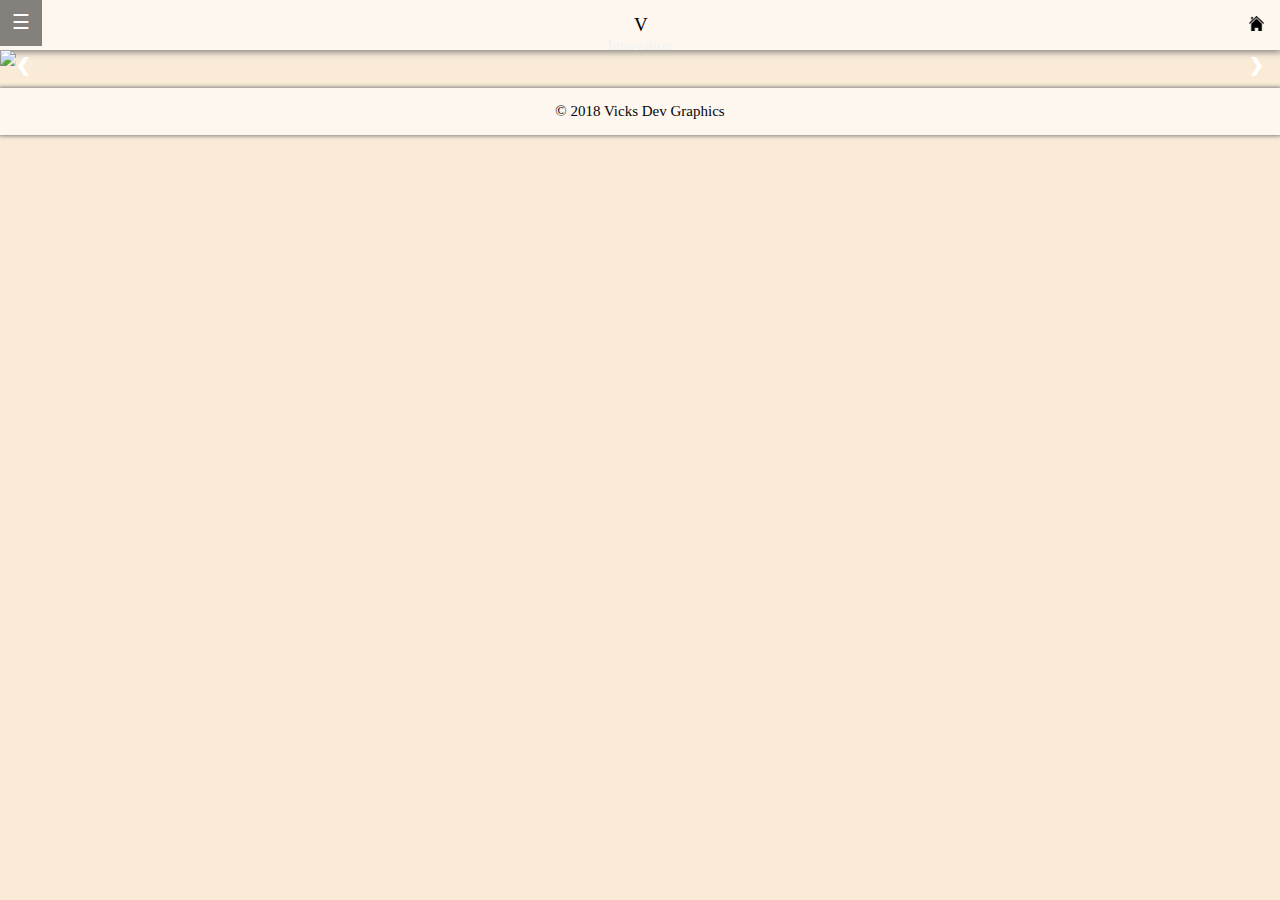
==== Graphics/index.html @ 1002dcd9 "Change" ====
<!doctype html>
<html>
	<link rel="stylesheet" href="../Graphics/Graphics.css">
	<link rel="stylesheet" type="text/css" href="http://fonts.googleapis.com/css?family=Open+Sans|Open+Sans:b|Droid+Sans">

<title>
	Vicks Dev - Graphics Design
</title>

<header>
	<ul>
		<li><a style="font-size:20px;cursor:pointer;display:block;padding:10px 12px 11.7px 12px;" onclick="openNav()">&#9776;</a></li>
		<li style="float:left; position:relative; right:-45%;"><a href="#" style="font-family:Times New Roman;font-size: 19px;">V</a></li>
		<li style="float:right;"><a href="../index.html" style="font-family:Open Sans;"><img src="home2.png" width="15px" height="15px"></a></li>
		
	</ul>
</header>

<div id="mySidenav" class="sidenav">
  <a href="javascript:void(0)" class="closebtn" onclick="closeNav()">&times;</a>
  <a href="#">About</a>
  <a href="#">Services</a>
  <a href="../Graphics/Projects/projects.html">Projects</a>
  <a href="#">Contact</a>
</div>

<script>
/* Sets the width of the side navigation to 250px and the left margin of the page content to 250px */
function openNav() {
    document.getElementById("mySidenav").style.width = "180px";
    document.getElementById("main").style.marginLeft = "180px";
}

/* Sets the width of the side navigation to 0 and the left margin of the page content to 0 */
function closeNav() {
    document.getElementById("mySidenav").style.width = "0";
    document.getElementById("main").style.marginLeft = "0";
}
</script>

<body id="main">
<!--- Image slider ---> 

<div class="slideshow-container">

  <!-- Full-width images with number and caption text -->
  <div class="mySlides fade">
    <div class="numbertext">1 / 3</div>
    <img src="./Images/Design2.png" style="width:100%;">
    <div class="text">Innovation</div>
  </div>

  <div class="mySlides fade">
    <div class="numbertext">2 / 3</div>
    <img src="./Images/Elegance.jpg" style="width:100%">
    <div class="text">Caption Two</div>
  </div>

  <div class="mySlides fade">
    <div class="numbertext">3 / 3</div>
    <img src="./Images/Innovation.jpg" style="width:100%">
    <div class="text">Caption Three</div>
  </div>

  <!-- Next and previous buttons -->
  <a class="prev" onclick="plusSlides(-1)">&#10094;</a>
  <a class="next" onclick="plusSlides(1)">&#10095;</a>
</div>
<br>

<script> var slideIndex = 1;
showSlides(slideIndex);

// Next/previous controls
function plusSlides(n) {
  showSlides(slideIndex += n);
}

// Thumbnail image controls
function currentSlide(n) {
  showSlides(slideIndex = n);
}

function showSlides(n) {
  var i;
  var slides = document.getElementsByClassName("mySlides");
  var dots = document.getElementsByClassName("dot");
  if (n > slides.length) {slideIndex = 1} 
  if (n < 1) {slideIndex = slides.length}
  for (i = 0; i < slides.length; i++) {
      slides[i].style.display = "none"; 
  }
  for (i = 0; i < dots.length; i++) {
      dots[i].className = dots[i].className.replace(" active", "");
  }
  slides[slideIndex-1].style.display = "block"; 
  dots[slideIndex-1].className += " active";
}</script>


</body>

<footer>
	 &#169; 2018 Vicks Dev Graphics
</footer>

</html>
---- Graphics/Graphics.css ----
html {
	background-color: antiquewhite;
	margin: 0px;
    padding: 0px;
	height: 100%;
}

/*  background-image: url(image.jpg);
	background-repeat: no-repeat;
	background-position: center center;
	background-size:cover; */

body {
	margin: 0px;
    padding: 0px;
	height: 100%;
	width: 100%;
}

header {
	margin:0px; 
	padding: 0px;
}

footer {
    left: 0;
    bottom: 0;
    width: 100%;
    overflow:hidden;
	color:#060606;
	text-align: center; 
	font-family:Helvetica Neue;
	font-size:15px;
	padding: 15px 0;
	position:relative;
	background-color: rgba(255,255,255,0.62);
	box-shadow: 0 0 4px 1px #808080;
}

ul {
	display:block;
	list-style-type: none;
	overflow: hidden;
	background-color: rgba(255,255,255,0.62);
	margin:0px; 
	padding: 0px;
	box-shadow: 0 0 7px 2px #808080;
}

li {
	float: left;
}

li a {
	display: block;
	color: black;
	text-align: center;
	padding: 14px 16px;
	text-decoration: none;
	vertical-align: middle;
}

li a:hover {
	background-color:rgba(0,0,0,0.48);
	color:white;
}

.sidenav {
    height:100%;
    width: 0;
    position: fixed;
    z-index: 1;
    top: 0;
    left: 0;
    background-color: #111;
    overflow-x: hidden;
    transition: 0.5s;
    padding-top: 60px;
}

.sidenav a {
    padding: 8px 8px 20px 32px;
    text-decoration: none;
	font-family: Helvetica Neue;
    font-size: 25px;
    color: white;
    display: block;
    transition: 0.3s;
}

.sidenav a:hover {
    color: #B4B0B0;
}

.sidenav .closebtn {
    position: absolute;
    top: 0;
    right: 25px;
    font-size: 36px;
    margin-left: 50px;
}

#main {
    transition: margin-left .5s;
	margin:0px;
	padding:0px;
	margin-top: 0px;
}

@media screen and (max-height: 450px) {
  .sidenav {padding-top: 15px;}
  .sidenav a {font-size: 18px;}
}

.h1 {
	color: white;
	text-align: left;
	font-size: 70px;
	font-family:Helvetica Neue;
	vertical-align:top;
}

.h2 {
	font-family: Helvetica Neue;
	font-size: 20px;
	color:whitesmoke;
	text-align: right;
	padding: 20 0 40 0;
	
}

.container1 {
	display:block;
	height:100%;
	width:80%;
	margin: auto;
	vertical-align: middle;
	
}

.projectpic {
	color:white;
	border: 2px solid white;
	border-width:3px;
	width: 100%;
	height: 100%;
	
}

* {box-sizing:border-box}

/* Slideshow container */
.slideshow-container {
  width:100%;
  position: relative;
  margin: auto;
}

/* Hide the images by default */
.mySlides {
    display: none;
}

/* Next & previous buttons */
.prev, .next {
  cursor: pointer;
  position: absolute;
  top: 50%;
  width: auto;
  margin-top: -22px;
  padding: 16px;
  color: white;
  font-weight: bold;
  font-size: 18px;
  transition: 0.6s ease;
  border-radius: 0 3px 3px 0;
}

/* Position the "next button" to the right */
.next {
  right: 0;
  border-radius: 3px 0 0 3px;
}

/* On hover, add a black background color with a little bit see-through */
.prev:hover, .next:hover {
  background-color: rgba(0,0,0,0.8);
}

/* Caption text */
.text {
  color: #f2f2f2;
  font-size: 15px;
  padding: 8px 12px;
  position: absolute;
  bottom: 8px;
  width: 100%;
  text-align: center;
}

/* Number text (1/3 etc) */
.numbertext {
  color: #f2f2f2;
  font-size: 12px;
  padding: 8px 12px;
  position: absolute;
  top: 0;
}

/* The dots/bullets/indicators */
.dot {
  	cursor: pointer;
  	height: 10px;
  	width: 10px;
  	margin: 0 2px;
  	background-color: white;
  	border-radius: 50%;
	border-color: aliceblue;
  	display: inline-block;
  	transition: background-color 0.6s ease;
}

.active, .dot:hover {
  background-color: #717171;
}

/* Fading animation */
.fade {
  -webkit-animation-name: fade;
  -webkit-animation-duration: 1.5s;
  animation-name: fade;
  animation-duration: 1.5s;
}

@-webkit-keyframes fade {
  from {opacity: .4} 
  to {opacity: 1}
}

@keyframes fade {
  from {opacity: .4} 
  to {opacity: 1}
}
/* CSS Document */
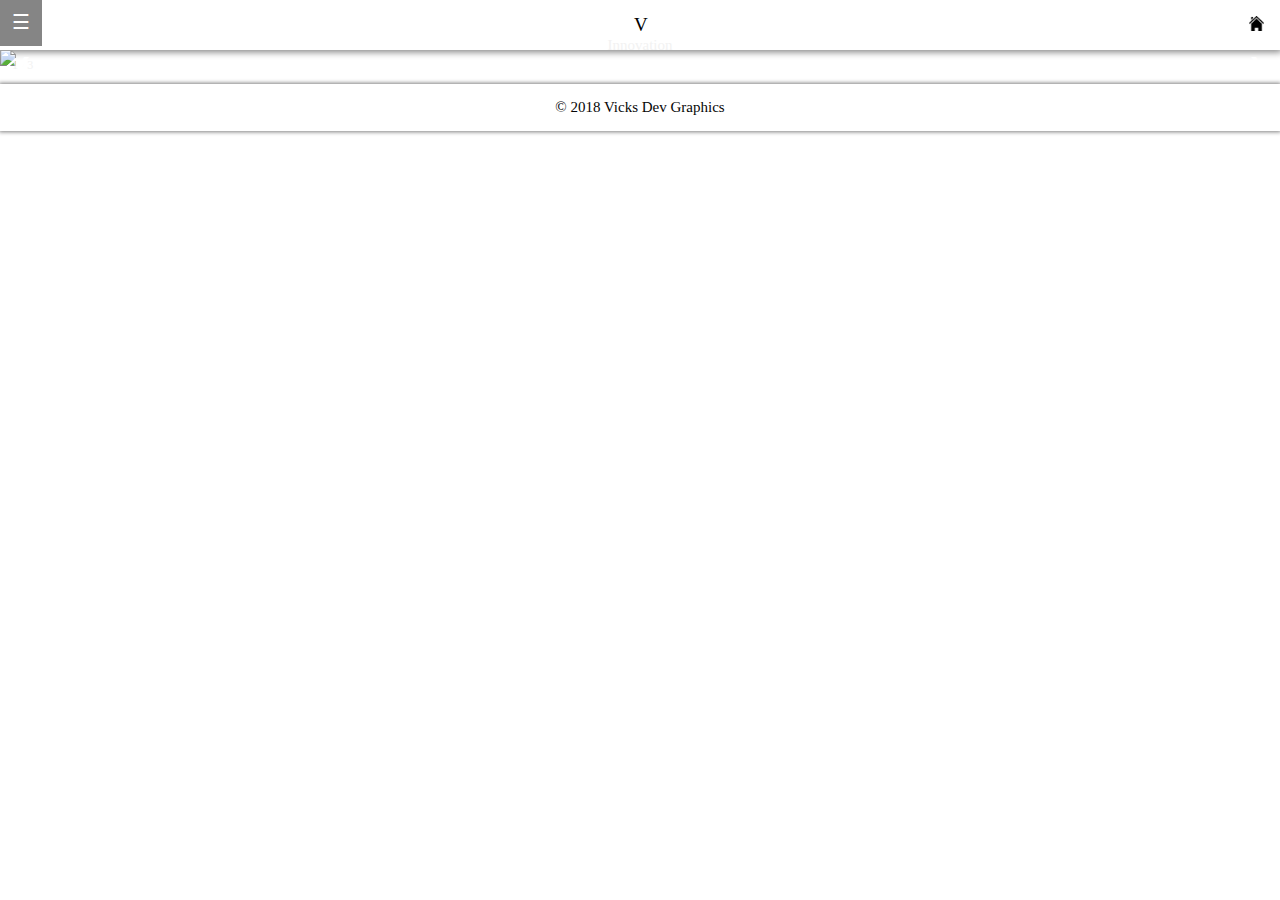
==== commit 24eaadfe: "Change" ====
--- a/Graphics/index.html
+++ b/Graphics/index.html
@@ -9,9 +9,9 @@
 
 <header>
 	<ul>
-		<li><a style="font-size:20px;cursor:pointer;display:block;padding:10px 12px 11.7px 12px;" onclick="openNav()">&#9776;</a></li>
-		<li style="float:left; position:relative; right:-45%;"><a href="#" style="font-family:Times New Roman;font-size: 19px;">V</a></li>
-		<li style="float:right;"><a href="../index.html" style="font-family:Open Sans;"><img src="home2.png" width="15px" height="15px"></a></li>
+		<li class="fade"><a style="font-size:20px;cursor:pointer;display:block;padding:10px 12px 11.7px 12px;" onclick="openNav()">&#9776;</a></li>
+		<li style="float:left; position:relative; right:-45%;" class="fade"><a href="#" style="font-family:Times New Roman;font-size: 19px;">V</a></li>
+		<li style="float:right;" class="fade"><a href="../index.html" style="font-family:Open Sans;"><img src="home2.png" width="15px" height="15px"></a></li>
 		
 	</ul>
 </header>
--- a/Graphics/Graphics.css
+++ b/Graphics/Graphics.css
@@ -1,5 +1,5 @@
 html {
-	background-color: antiquewhite;
+	background-color: white;
 	margin: 0px;
     padding: 0px;
 	height: 100%;
@@ -20,6 +20,7 @@
 header {
 	margin:0px; 
 	padding: 0px;
+	position:static;
 }
 
 footer {
@@ -35,6 +36,8 @@
 	position:relative;
 	background-color: rgba(255,255,255,0.62);
 	box-shadow: 0 0 4px 1px #808080;
+	box-sizing: border-box;
+	margin-top: -4px;
 }
 
 ul {
@@ -144,7 +147,6 @@
 	border-width:3px;
 	width: 100%;
 	height: 100%;
-	
 }
 
 * {box-sizing:border-box}
@@ -153,7 +155,7 @@
 .slideshow-container {
   width:100%;
   position: relative;
-  margin: auto;
+  margin: 0px;
 }
 
 /* Hide the images by default */
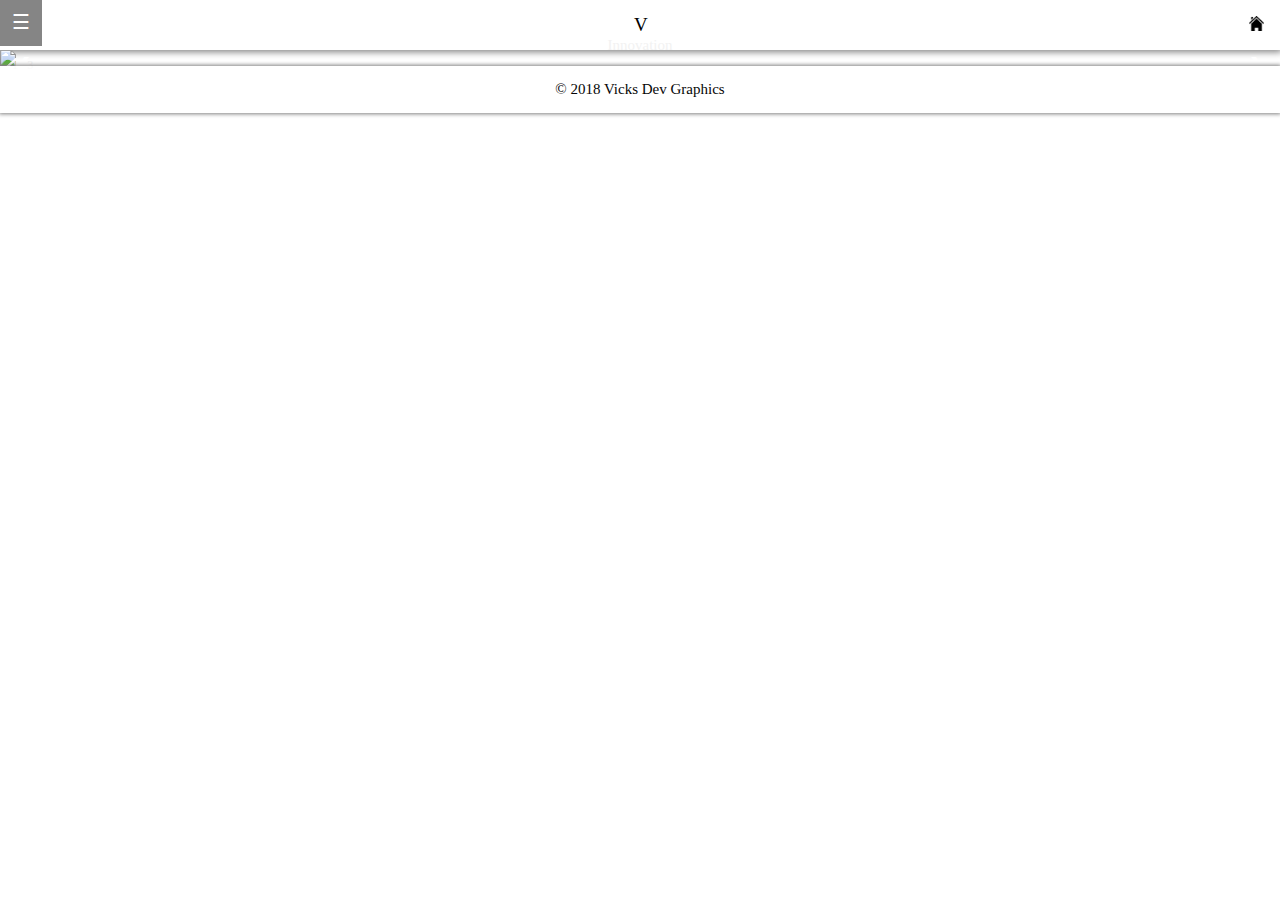
==== commit 3c34f69f: "Change" ====
--- a/Graphics/index.html
+++ b/Graphics/index.html
@@ -8,10 +8,10 @@
 </title>
 
 <header>
-	<ul>
-		<li class="fade"><a style="font-size:20px;cursor:pointer;display:block;padding:10px 12px 11.7px 12px;" onclick="openNav()">&#9776;</a></li>
-		<li style="float:left; position:relative; right:-45%;" class="fade"><a href="#" style="font-family:Times New Roman;font-size: 19px;">V</a></li>
-		<li style="float:right;" class="fade"><a href="../index.html" style="font-family:Open Sans;"><img src="home2.png" width="15px" height="15px"></a></li>
+	<ul class="fade">
+		<li><a style="font-size:20px;cursor:pointer;display:block;padding:10px 12px 11.7px 12px;" onclick="openNav()">&#9776;</a></li>
+		<li style="float:left; position:relative; right:-45%;"><a href="#" style="font-family:Times New Roman;font-size: 19px;">V</a></li>
+		<li style="float:right;"><a href="../index.html" style="font-family:Open Sans;"><img src="home2.png" width="15px" height="15px"></a></li>
 		
 	</ul>
 </header>
@@ -49,13 +49,11 @@
     <img src="./Images/Design2.png" style="width:100%;">
     <div class="text">Innovation</div>
   </div>
-
   <div class="mySlides fade">
     <div class="numbertext">2 / 3</div>
     <img src="./Images/Elegance.jpg" style="width:100%">
     <div class="text">Caption Two</div>
   </div>
-
   <div class="mySlides fade">
     <div class="numbertext">3 / 3</div>
     <img src="./Images/Innovation.jpg" style="width:100%">
@@ -66,9 +64,8 @@
   <a class="prev" onclick="plusSlides(-1)">&#10094;</a>
   <a class="next" onclick="plusSlides(1)">&#10095;</a>
 </div>
-<br>
 
-<script> var slideIndex = 1;
+	<script> var slideIndex = 1;
 showSlides(slideIndex);
 
 // Next/previous controls
@@ -97,7 +94,6 @@
   dots[slideIndex-1].className += " active";
 }</script>
 
-
 </body>
 
 <footer>
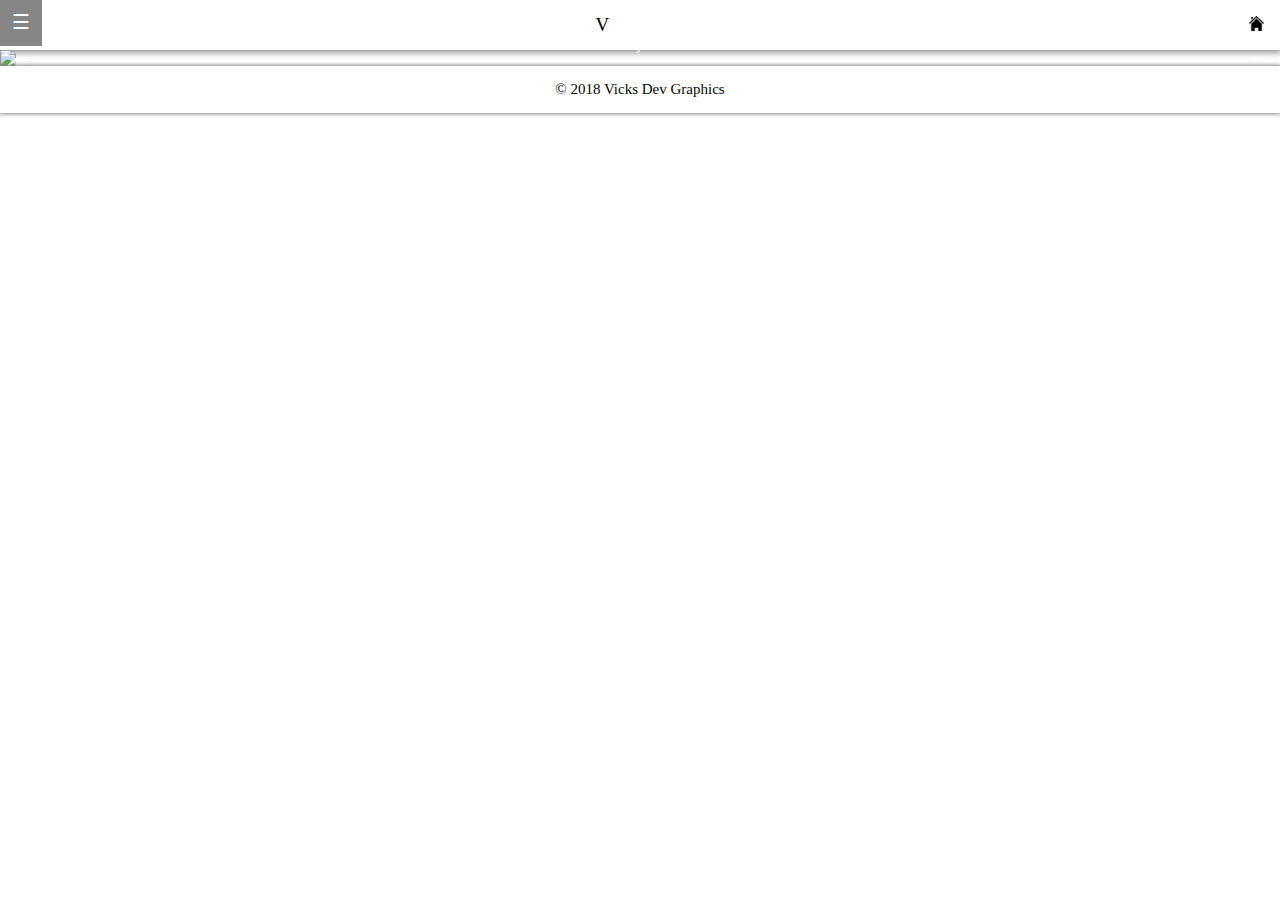
==== commit 75a604a6: "Change" ====
--- a/Graphics/index.html
+++ b/Graphics/index.html
@@ -10,7 +10,7 @@
 <header>
 	<ul class="fade">
 		<li><a style="font-size:20px;cursor:pointer;display:block;padding:10px 12px 11.7px 12px;" onclick="openNav()">&#9776;</a></li>
-		<li style="float:left; position:relative; right:-45%;"><a href="#" style="font-family:Times New Roman;font-size: 19px;">V</a></li>
+		<li style="float:left; position:relative; right:-42%;"><a href="#" style="font-family:Times New Roman;font-size: 19px;">V</a></li>
 		<li style="float:right;"><a href="../index.html" style="font-family:Open Sans;"><img src="home2.png" width="15px" height="15px"></a></li>
 		
 	</ul>
@@ -47,7 +47,7 @@
   <div class="mySlides fade">
     <div class="numbertext">1 / 3</div>
     <img src="./Images/Design2.png" style="width:100%;">
-    <div class="text">Innovation</div>
+    <div class="text"><a href="./Projects/" style="color:white; text-decoration: none">Projects</a></div>
   </div>
   <div class="mySlides fade">
     <div class="numbertext">2 / 3</div>
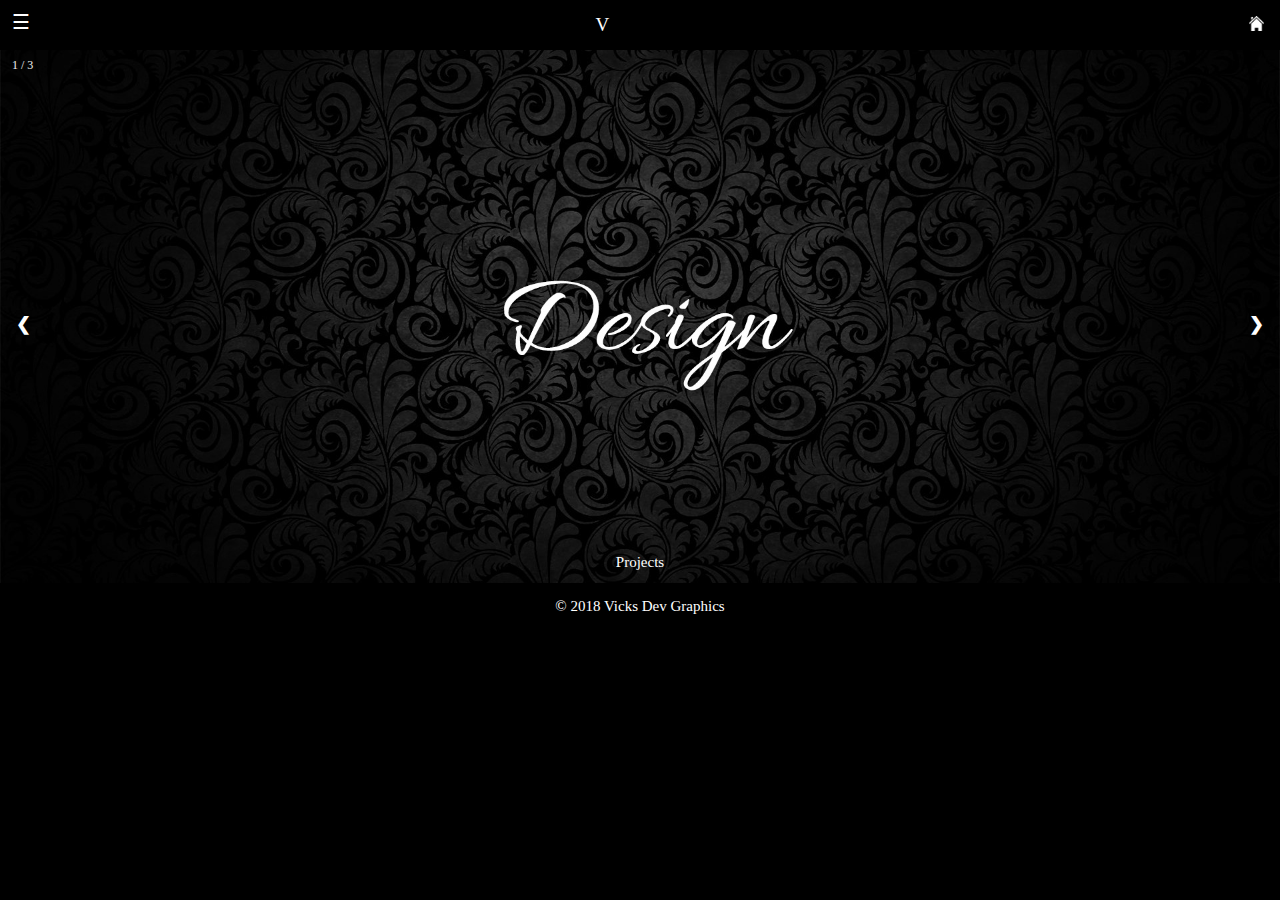
==== commit 804ac9a2: "Change" ====
--- a/Graphics/index.html
+++ b/Graphics/index.html
@@ -11,7 +11,7 @@
 	<ul class="fade">
 		<li><a style="font-size:20px;cursor:pointer;display:block;padding:10px 12px 11.7px 12px;" onclick="openNav()">&#9776;</a></li>
 		<li style="float:left; position:relative; right:-42%;"><a href="#" style="font-family:Times New Roman;font-size: 19px;">V</a></li>
-		<li style="float:right;"><a href="../index.html" style="font-family:Open Sans;"><img src="home2.png" width="15px" height="15px"></a></li>
+		<li style="float:right;"><a href="../index.html" style="font-family:Open Sans;"><img src="home.png" width="15px" height="15px"></a></li>
 		
 	</ul>
 </header>
@@ -46,7 +46,7 @@
   <!-- Full-width images with number and caption text -->
   <div class="mySlides fade">
     <div class="numbertext">1 / 3</div>
-    <img src="./Images/Design2.png" style="width:100%;">
+    <img src="./Images/Design2.jpg" style="width:100%;">
     <div class="text"><a href="./Projects/" style="color:white; text-decoration: none">Projects</a></div>
   </div>
   <div class="mySlides fade">
--- a/Graphics/Graphics.css
+++ b/Graphics/Graphics.css
@@ -1,5 +1,5 @@
 html {
-	background-color: white;
+	background-color: black;
 	margin: 0px;
     padding: 0px;
 	height: 100%;
@@ -28,35 +28,38 @@
     bottom: 0;
     width: 100%;
     overflow:hidden;
-	color:#060606;
+	color:white;
 	text-align: center; 
 	font-family:Helvetica Neue;
 	font-size:15px;
 	padding: 15px 0;
 	position:relative;
-	background-color: rgba(255,255,255,0.62);
-	box-shadow: 0 0 4px 1px #808080;
-	box-sizing: border-box;
+	background-color: black;
 	margin-top: -4px;
-}
+	height:auto;
+}
+
+/*  box-shadow: 0 0 4px 1px #808080;
+	box-sizing: border-box; */
 
 ul {
 	display:block;
 	list-style-type: none;
 	overflow: hidden;
-	background-color: rgba(255,255,255,0.62);
+	background-color: black rgba(255,255,255,0.62);
 	margin:0px; 
 	padding: 0px;
 	box-shadow: 0 0 7px 2px #808080;
 }
 
+
 li {
 	float: left;
 }
 
 li a {
 	display: block;
-	color: black;
+	color: white;
 	text-align: center;
 	padding: 14px 16px;
 	text-decoration: none;
@@ -135,8 +138,8 @@
 .container1 {
 	display:block;
 	height:100%;
-	width:80%;
-	margin: auto;
+	width:100%;
+	margin: 20px;
 	vertical-align: middle;
 	
 }
@@ -156,6 +159,7 @@
   width:100%;
   position: relative;
   margin: 0px;
+	height:100;
 }
 
 /* Hide the images by default */
@@ -198,6 +202,7 @@
   bottom: 8px;
   width: 100%;
   text-align: center;
+	font-family: Times New Roman;
 }
 
 /* Number text (1/3 etc) */
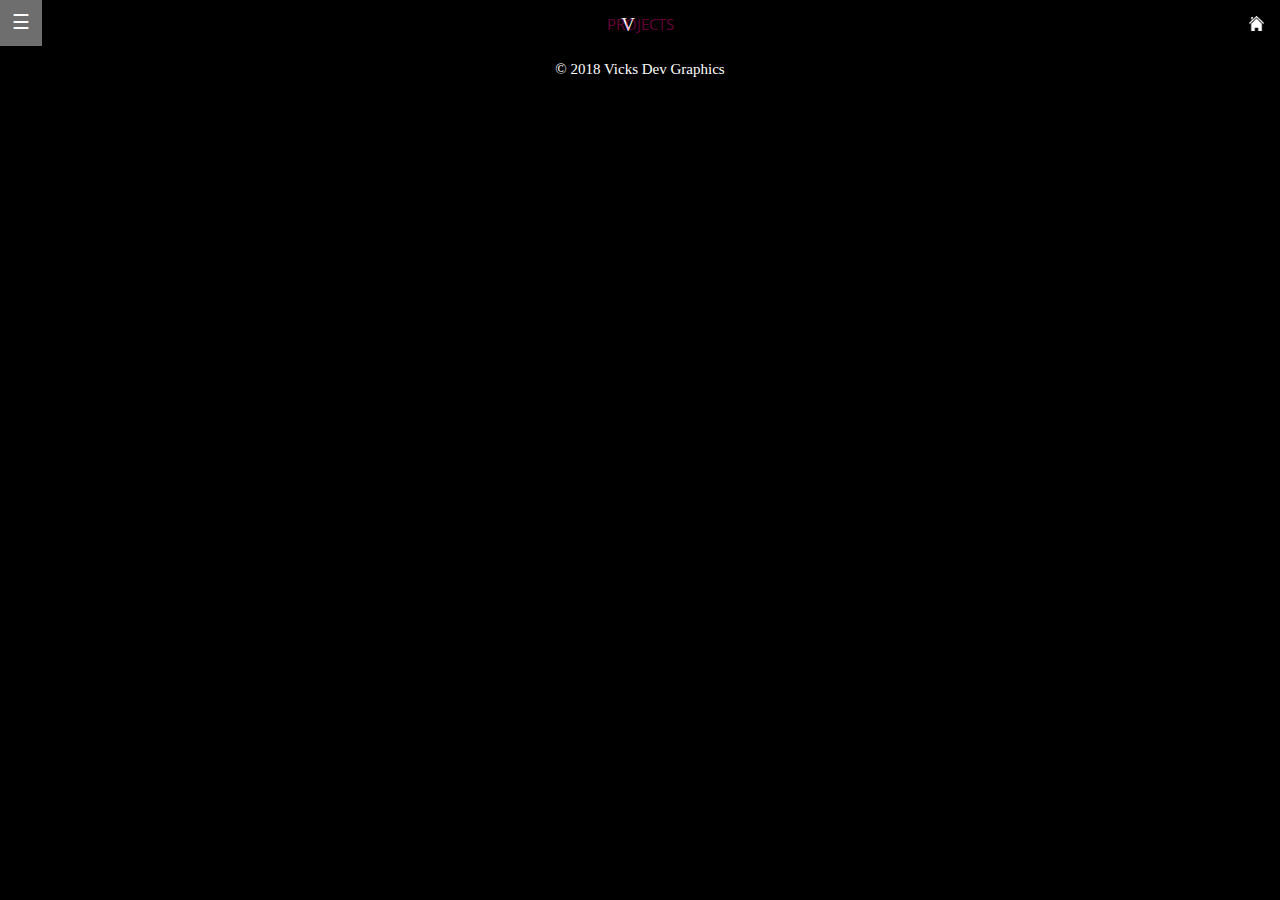
==== commit 64cd061e: "Change" ====
--- a/Graphics/index.html
+++ b/Graphics/index.html
@@ -10,7 +10,7 @@
 <header>
 	<ul class="fade">
 		<li><a style="font-size:20px;cursor:pointer;display:block;padding:10px 12px 11.7px 12px;" onclick="openNav()">&#9776;</a></li>
-		<li style="float:left; position:relative; right:-42%;"><a href="#" style="font-family:Times New Roman;font-size: 19px;">V</a></li>
+		<li style="float:left; position:relative; right:-44%;"><a href="#" style="font-family:Times New Roman;font-size: 19px;">V</a></li>
 		<li style="float:right;"><a href="../index.html" style="font-family:Open Sans;"><img src="home.png" width="15px" height="15px"></a></li>
 		
 	</ul>
@@ -46,8 +46,7 @@
   <!-- Full-width images with number and caption text -->
   <div class="mySlides fade">
     <div class="numbertext">1 / 3</div>
-    <img src="./Images/Design2.jpg" style="width:100%;">
-    <div class="text"><a href="./Projects/" style="color:white; text-decoration: none">Projects</a></div>
+<div class="text"><a href="./Projects/" class="text2">PROJECTS</a></div>
   </div>
   <div class="mySlides fade">
     <div class="numbertext">2 / 3</div>
--- a/Graphics/Graphics.css
+++ b/Graphics/Graphics.css
@@ -21,6 +21,7 @@
 	margin:0px; 
 	padding: 0px;
 	position:static;
+	
 }
 
 footer {
@@ -50,6 +51,7 @@
 	margin:0px; 
 	padding: 0px;
 	box-shadow: 0 0 7px 2px #808080;
+	
 }
 
 
@@ -64,10 +66,11 @@
 	padding: 14px 16px;
 	text-decoration: none;
 	vertical-align: middle;
+	transition: 0.5s ease;
 }
 
 li a:hover {
-	background-color:rgba(0,0,0,0.48);
+	background-color:rgba(110,110,110,1.00);
 	color:white;
 }
 
@@ -190,19 +193,34 @@
 
 /* On hover, add a black background color with a little bit see-through */
 .prev:hover, .next:hover {
-  background-color: rgba(0,0,0,0.8);
+  	background-color: floralwhite;
+	color:black;
 }
 
 /* Caption text */
 .text {
-  color: #f2f2f2;
-  font-size: 15px;
-  padding: 8px 12px;
-  position: absolute;
-  bottom: 8px;
-  width: 100%;
-  text-align: center;
+  	color: #f2f2f2;
+  	font-size: 15px;
+  	padding: 8px 12px;
+  	position: absolute;
+  	bottom: 8px;
+	width: 100%;
+	text-align: center;
 	font-family: Times New Roman;
+}
+
+.text2 {
+	color:rgba(255,0,150,0.40); 
+	text-decoration: none;
+	transition: 0.7 ease-in;
+	font-family: Open Sans;
+}
+
+.text2:hover {
+	color:hotpink;
+	border-radius: 20px;
+	border:thin solid 2px;
+	border-color: aliceblue;
 }
 
 /* Number text (1/3 etc) */
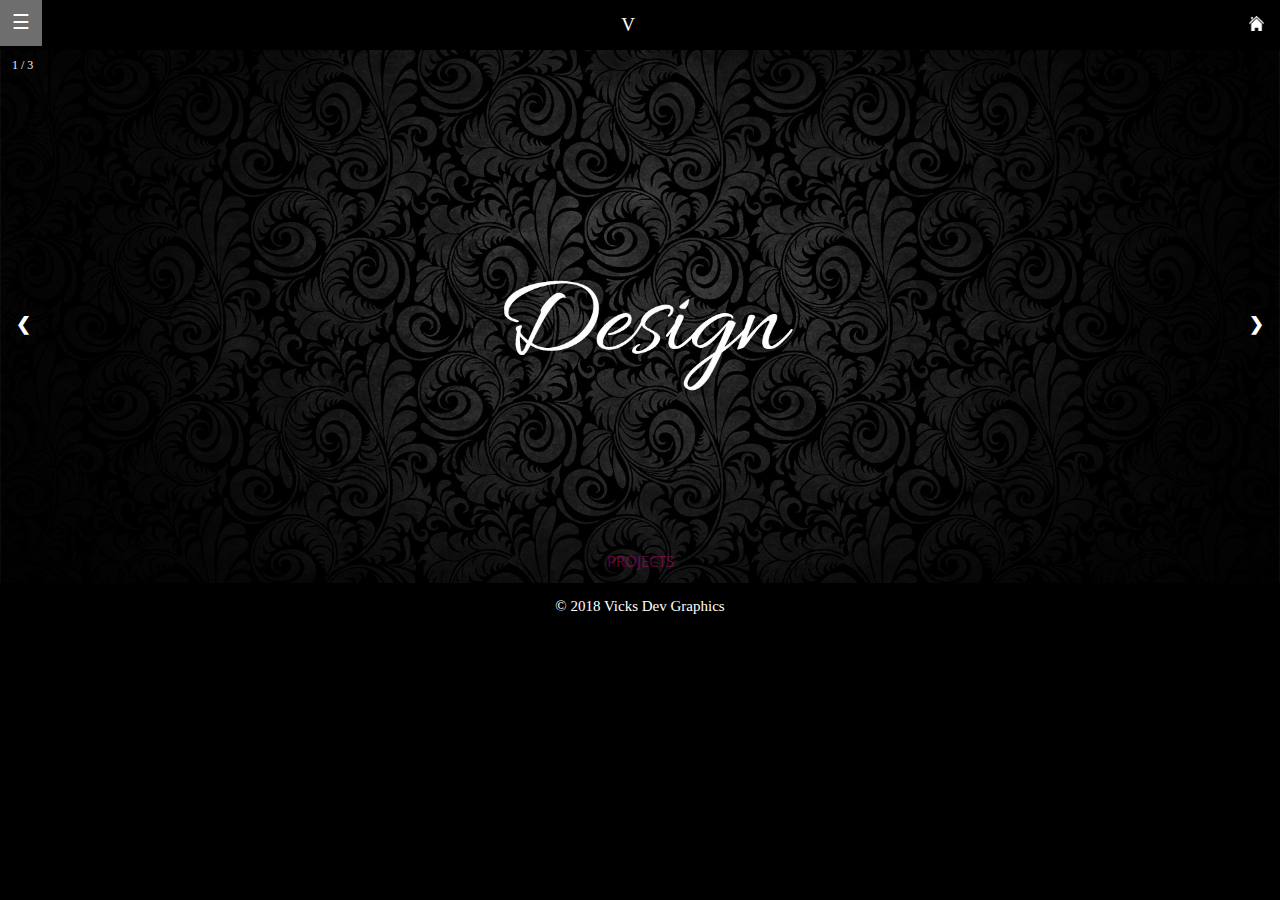
==== commit 8652199b: "Change" ====
--- a/Graphics/index.html
+++ b/Graphics/index.html
@@ -44,9 +44,11 @@
 <div class="slideshow-container">
 
   <!-- Full-width images with number and caption text -->
-  <div class="mySlides fade">
+ 
+   <div class="mySlides fade">
     <div class="numbertext">1 / 3</div>
-<div class="text"><a href="./Projects/" class="text2">PROJECTS</a></div>
+    <img src="./Images/Design2.jpg" style="width:100%">
+    <div class="text text2">PROJECTS</div>
   </div>
   <div class="mySlides fade">
     <div class="numbertext">2 / 3</div>
@@ -64,7 +66,8 @@
   <a class="next" onclick="plusSlides(1)">&#10095;</a>
 </div>
 
-	<script> var slideIndex = 1;
+<script> 
+var slideIndex = 1;
 showSlides(slideIndex);
 
 // Next/previous controls
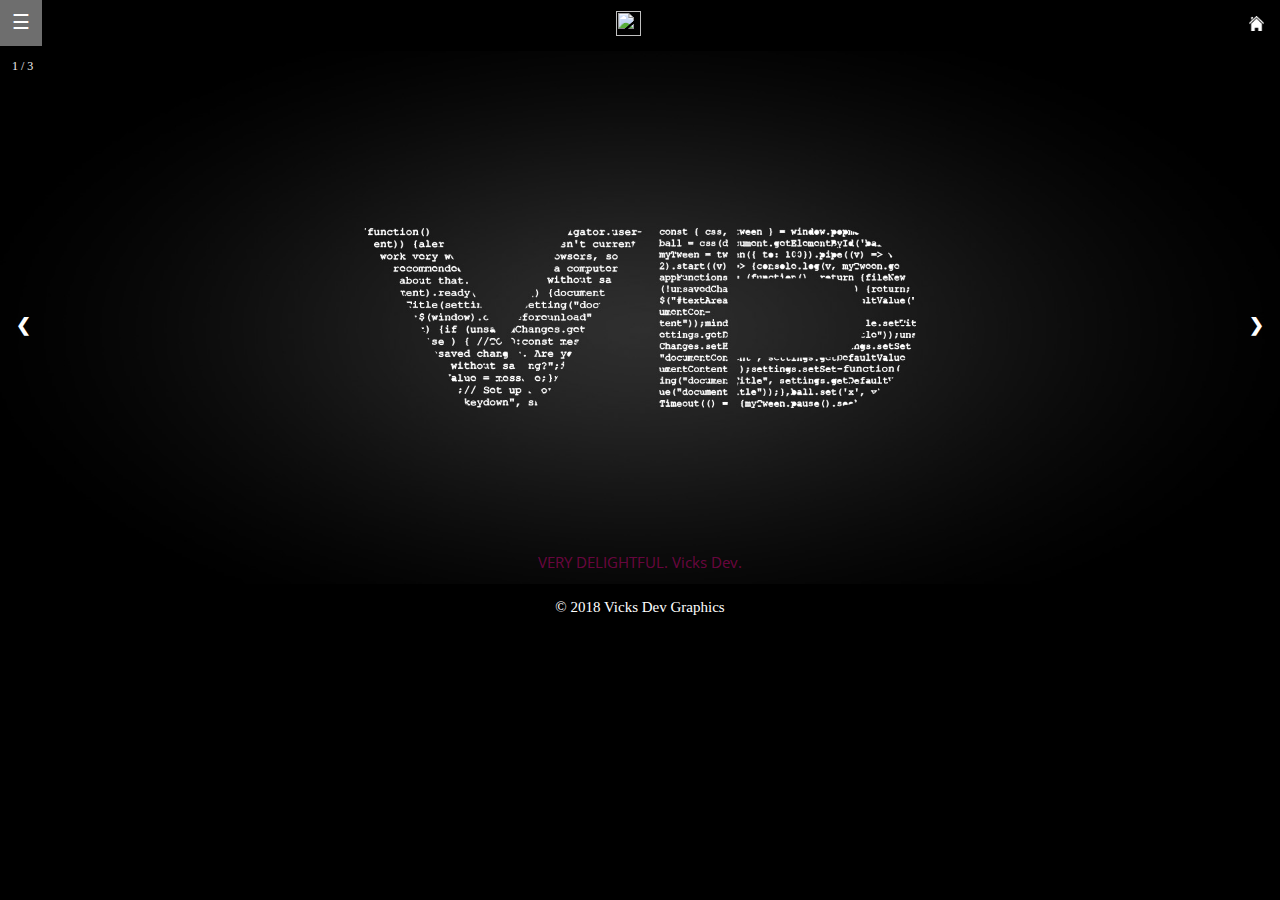
==== commit 4064bc2e: "Change" ====
--- a/Graphics/index.html
+++ b/Graphics/index.html
@@ -1,6 +1,6 @@
 <!doctype html>
 <html>
-	<link rel="stylesheet" href="../Graphics/Graphics.css">
+	<link rel="stylesheet" type="text/css" href="../Graphics/Graphics.css">
 	<link rel="stylesheet" type="text/css" href="http://fonts.googleapis.com/css?family=Open+Sans|Open+Sans:b|Droid+Sans">
 
 <title>
@@ -10,8 +10,10 @@
 <header>
 	<ul class="fade">
 		<li><a style="font-size:20px;cursor:pointer;display:block;padding:10px 12px 11.7px 12px;" onclick="openNav()">&#9776;</a></li>
-		<li style="float:left; position:relative; right:-44%;"><a href="#" style="font-family:Times New Roman;font-size: 19px;">V</a></li>
+		<li style="float:left; position:relative; right:-44%;"><a href="#" style="padding:11px 11px;"><img src="./VDWhite-02.png" width="25px" height="25px"></a></li>
 		<li style="float:right;"><a href="../index.html" style="font-family:Open Sans;"><img src="home.png" width="15px" height="15px"></a></li>
+		
+		<!--- <li style="float:left; position:relative; right:-43%;"><a href="#" style="font-family:Times New Roman;font-size: 19px;">V</a></li> --->
 		
 	</ul>
 </header>
@@ -47,18 +49,18 @@
  
    <div class="mySlides fade">
     <div class="numbertext">1 / 3</div>
-    <img src="./Images/Design2.jpg" style="width:100%">
-    <div class="text text2">PROJECTS</div>
+    <img src="./Images/VD2.jpg" style="width:100%">
+    <div class="text"><a class="text2">VERY DELIGHTFUL. Vicks Dev.</a></div>
   </div>
   <div class="mySlides fade">
     <div class="numbertext">2 / 3</div>
-    <img src="./Images/Elegance.jpg" style="width:100%">
-    <div class="text">Caption Two</div>
+    <img src="./Images/VD.jpg" style="width:100%">
+    <div class="text"></div>
   </div>
   <div class="mySlides fade">
     <div class="numbertext">3 / 3</div>
-    <img src="./Images/Innovation.jpg" style="width:100%">
-    <div class="text">Caption Three</div>
+    <img src="./Images/Design2.jpg" style="width:100%">
+    <div class="text"></div>
   </div>
 
   <!-- Next and previous buttons -->
